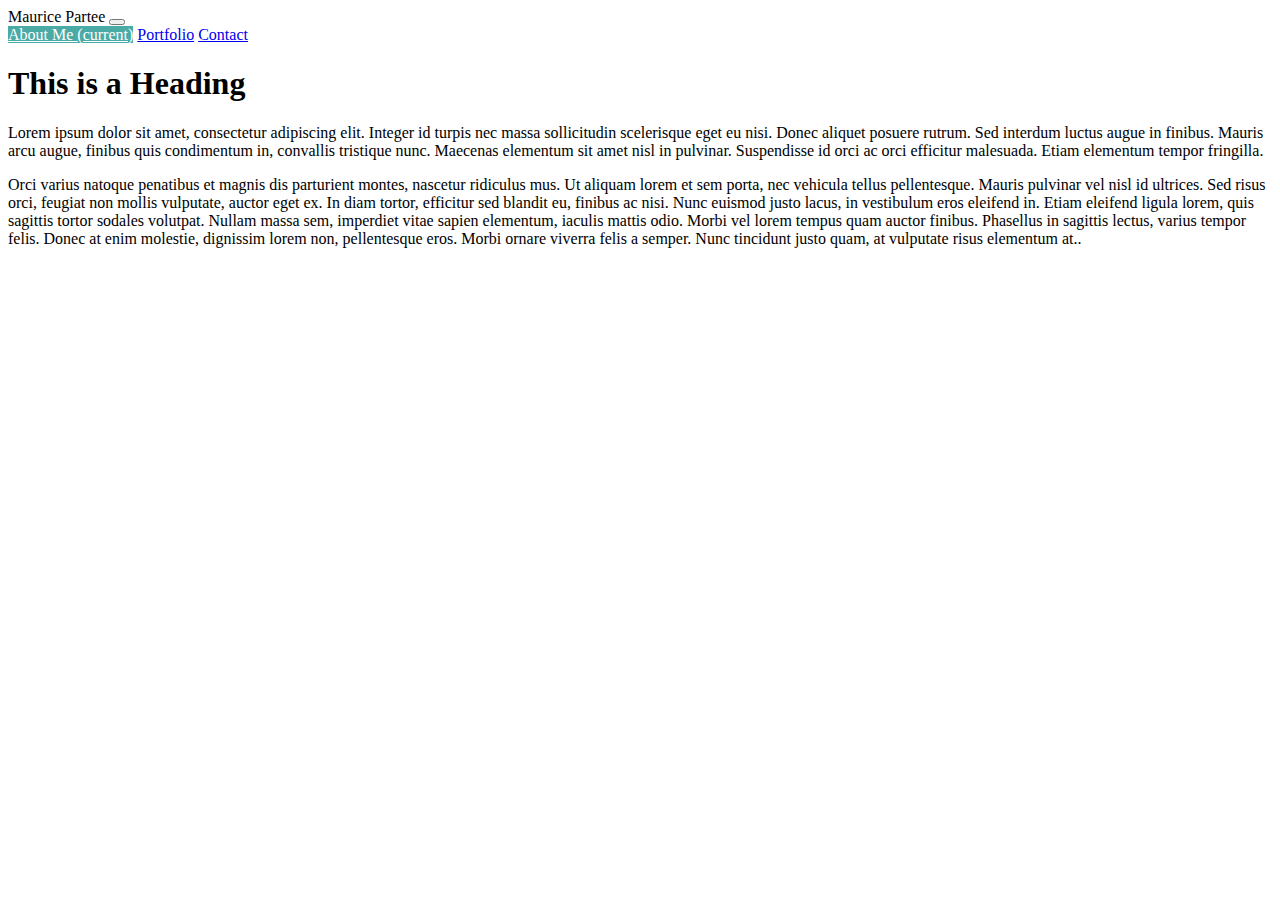
==== index.html @ bde81e00 "second commit" ====
<!DOCTYPE html>
<html>
<head>
    <meta charset="UTF-8">
    <meta name="viewport" content="width=device-width, initial-scale=1.0">
    <meta http-equiv="X-UA-Compatible" content="ie=edge">
    <title>Maurice Partee About me</title>
    <link rel="stylesheet" href="https://stackpath.bootstrapcdn.com/bootstrap/4.1.3/css/bootstrap.min.css"
          integrity="sha384-MCw98/SFnGE8fJT3GXwEOngsV7Zt27NXFoaoApmYm81iuXoPkFOJwJ8ERdknLPMO" crossorigin="anonymous">
    <link href="./assets/style.css" rel="stylesheet" type="text/css">
</head>

<body>

<nav class="navbar navbar-expand-lg navbar-light bg-light">
    <a class="navbar-brand">Maurice Partee</a>
    <button class="navbar-toggler" type="button" data-toggle="collapse" data-target="#navbarNavAltMarkup"
            aria-controls="navbarNavAltMarkup" aria-expanded="false" aria-label="Toggle navigation">
        <span class="navbar-toggler-icon"></span>
    </button>
    <div class="collapse navbar-collapse justify-content-end" id="navbarNavAltMarkup">
        <div class="nav nav-pills mb-3" id="pills-tab" role="tablist">
            <a class="nav-item nav-link active" href="index.html">About Me <span class="sr-only">(current)</span></a>
            <a class="nav-item nav-link disabled" href="portfolio.html">Portfolio</a>
            <a class="nav-item nav-link disabled" href="contact.html">Contact</a>
            <!--<a class="nav-item nav-link disabled" href="#">Disabled</a>-->
        </div>
    </div>
</nav>

<h1>This is a Heading</h1>
<p>Lorem ipsum dolor sit amet, consectetur adipiscing elit. Integer id turpis nec massa sollicitudin scelerisque eget eu
    nisi. Donec aliquet posuere rutrum. Sed interdum luctus augue in finibus. Mauris arcu augue, finibus quis
    condimentum in, convallis tristique nunc. Maecenas elementum sit amet nisl in pulvinar. Suspendisse id orci ac orci
    efficitur malesuada. Etiam elementum tempor fringilla.</p>


<p>Orci varius natoque penatibus et magnis dis parturient montes, nascetur ridiculus mus. Ut aliquam lorem et sem
    porta, nec vehicula tellus pellentesque. Mauris pulvinar vel nisl id ultrices. Sed risus orci, feugiat non mollis
    vulputate, auctor eget ex. In diam tortor, efficitur sed blandit eu, finibus ac nisi. Nunc euismod justo lacus, in
    vestibulum eros eleifend in. Etiam eleifend ligula lorem, quis sagittis tortor sodales volutpat. Nullam massa sem,
    imperdiet vitae sapien elementum, iaculis mattis odio. Morbi vel lorem tempus quam auctor finibus. Phasellus in
    sagittis lectus, varius tempor felis. Donec at enim molestie, dignissim lorem non, pellentesque eros. Morbi ornare
    viverra felis a semper. Nunc tincidunt justo quam, at vulputate risus elementum at..</p>

</body>
</htm
---- assets/style.css ----
.nav-pills .nav-link.active, .nav-pills .show>.nav-link {
    color: #fff;
    background-color: #4aaaa5;
.navbar-expand-lg .navbar-collapse {
    align-content: flex-end;
}
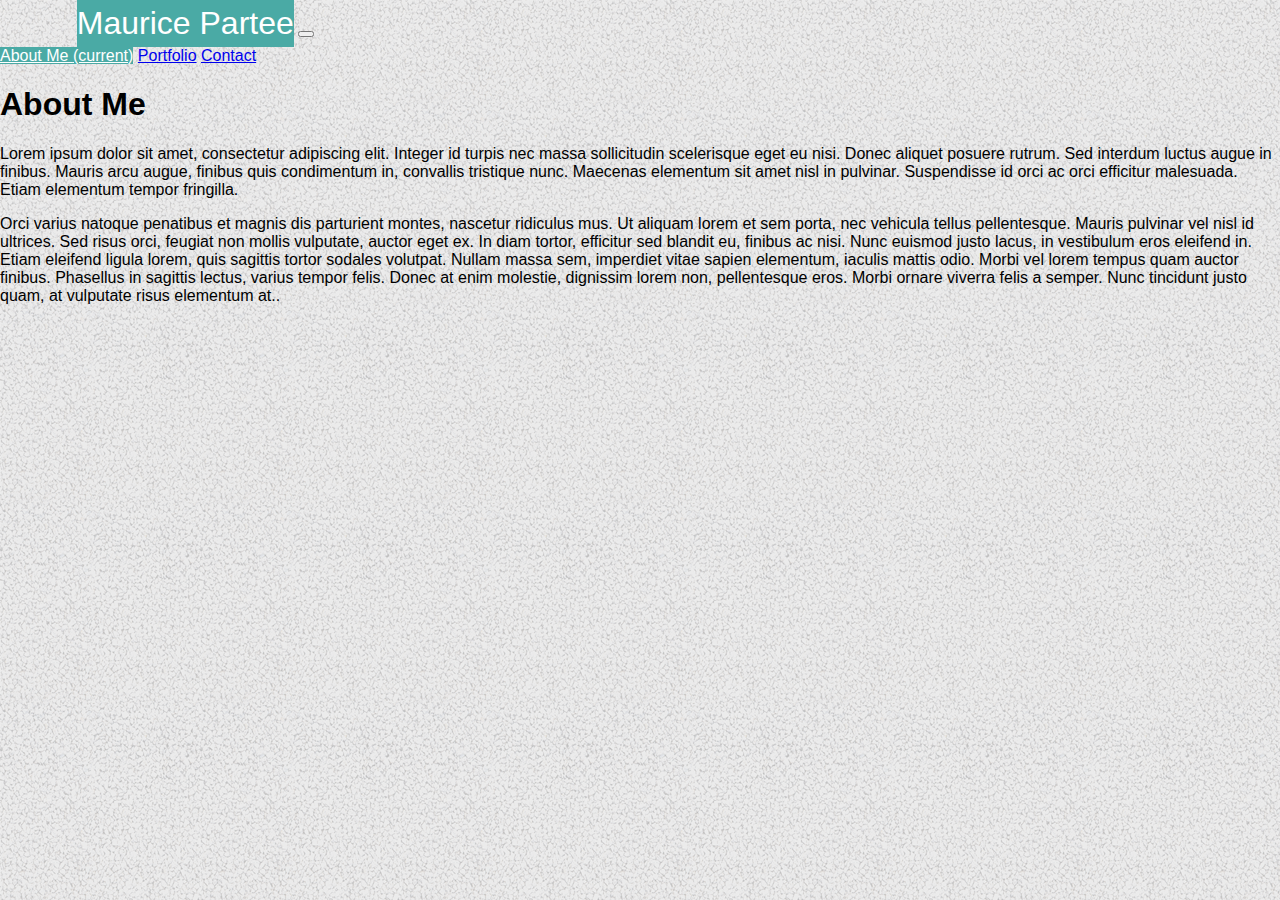
==== commit 970600ed: "completed nav bar styling and added image folders" ====
--- a/index.html
+++ b/index.html
@@ -7,12 +7,12 @@
     <title>Maurice Partee About me</title>
     <link rel="stylesheet" href="https://stackpath.bootstrapcdn.com/bootstrap/4.1.3/css/bootstrap.min.css"
           integrity="sha384-MCw98/SFnGE8fJT3GXwEOngsV7Zt27NXFoaoApmYm81iuXoPkFOJwJ8ERdknLPMO" crossorigin="anonymous">
-    <link href="./assets/style.css" rel="stylesheet" type="text/css">
+    <link href="./assets/css/style.css" rel="stylesheet" type="text/css">
 </head>
 
 <body>
 
-<nav class="navbar navbar-expand-lg navbar-light bg-light">
+<nav class="navbar navbar-expand-lg navbar-light bg-light white-text">
     <a class="navbar-brand">Maurice Partee</a>
     <button class="navbar-toggler" type="button" data-toggle="collapse" data-target="#navbarNavAltMarkup"
             aria-controls="navbarNavAltMarkup" aria-expanded="false" aria-label="Toggle navigation">
@@ -28,20 +28,30 @@
     </div>
 </nav>
 
-<h1>This is a Heading</h1>
-<p>Lorem ipsum dolor sit amet, consectetur adipiscing elit. Integer id turpis nec massa sollicitudin scelerisque eget eu
-    nisi. Donec aliquet posuere rutrum. Sed interdum luctus augue in finibus. Mauris arcu augue, finibus quis
-    condimentum in, convallis tristique nunc. Maecenas elementum sit amet nisl in pulvinar. Suspendisse id orci ac orci
-    efficitur malesuada. Etiam elementum tempor fringilla.</p>
+<div>
+
+    <h1>About Me</h1>
+
+    <p>Lorem ipsum dolor sit amet, consectetur adipiscing elit. Integer id turpis nec massa sollicitudin scelerisque
+        eget eu
+        nisi. Donec aliquet posuere rutrum. Sed interdum luctus augue in finibus. Mauris arcu augue, finibus quis
+        condimentum in, convallis tristique nunc. Maecenas elementum sit amet nisl in pulvinar. Suspendisse id orci ac
+        orci
+        efficitur malesuada. Etiam elementum tempor fringilla.</p>
 
 
-<p>Orci varius natoque penatibus et magnis dis parturient montes, nascetur ridiculus mus. Ut aliquam lorem et sem
-    porta, nec vehicula tellus pellentesque. Mauris pulvinar vel nisl id ultrices. Sed risus orci, feugiat non mollis
-    vulputate, auctor eget ex. In diam tortor, efficitur sed blandit eu, finibus ac nisi. Nunc euismod justo lacus, in
-    vestibulum eros eleifend in. Etiam eleifend ligula lorem, quis sagittis tortor sodales volutpat. Nullam massa sem,
-    imperdiet vitae sapien elementum, iaculis mattis odio. Morbi vel lorem tempus quam auctor finibus. Phasellus in
-    sagittis lectus, varius tempor felis. Donec at enim molestie, dignissim lorem non, pellentesque eros. Morbi ornare
-    viverra felis a semper. Nunc tincidunt justo quam, at vulputate risus elementum at..</p>
+    <p>Orci varius natoque penatibus et magnis dis parturient montes, nascetur ridiculus mus. Ut aliquam lorem et sem
+        porta, nec vehicula tellus pellentesque. Mauris pulvinar vel nisl id ultrices. Sed risus orci, feugiat non
+        mollis
+        vulputate, auctor eget ex. In diam tortor, efficitur sed blandit eu, finibus ac nisi. Nunc euismod justo lacus,
+        in
+        vestibulum eros eleifend in. Etiam eleifend ligula lorem, quis sagittis tortor sodales volutpat. Nullam massa
+        sem,
+        imperdiet vitae sapien elementum, iaculis mattis odio. Morbi vel lorem tempus quam auctor finibus. Phasellus in
+        sagittis lectus, varius tempor felis. Donec at enim molestie, dignissim lorem non, pellentesque eros. Morbi
+        ornare
+        viverra felis a semper. Nunc tincidunt justo quam, at vulputate risus elementum at..</p>
+</div>
 
 </body>
 </htm--- a/assets/css/style.css
+++ b/assets/css/style.css
@@ -0,0 +1,32 @@
+/*Change tab on right side of nav bar*/
+.navbar-brand {
+    display: inline-block;
+    padding-top: .3125rem;
+    padding-bottom: .3125rem;
+    margin-left: 6%;
+    font-size: 32px;
+    line-height: inherit;
+    white-space: nowrap;
+    color: white;
+    background-color: #4aaaa5;
+}
+
+/*Nav bar link styling on right side of page*/
+.nav-pills .nav-link.active, .nav-pills .show > .nav-link {
+    color: #fff;
+    background-color: #4aaaa5;
+}
+
+/*Make text white*/
+.white-text {
+    color: white;
+}
+
+/*Body styling*/
+body {
+    margin: 0;
+    background-image: url("./Background.png");
+    min-height: 100%;
+    font-family: 'Arial', 'Helvetica Neue', Helvetica, sans-serif;
+    width: 100%;
+}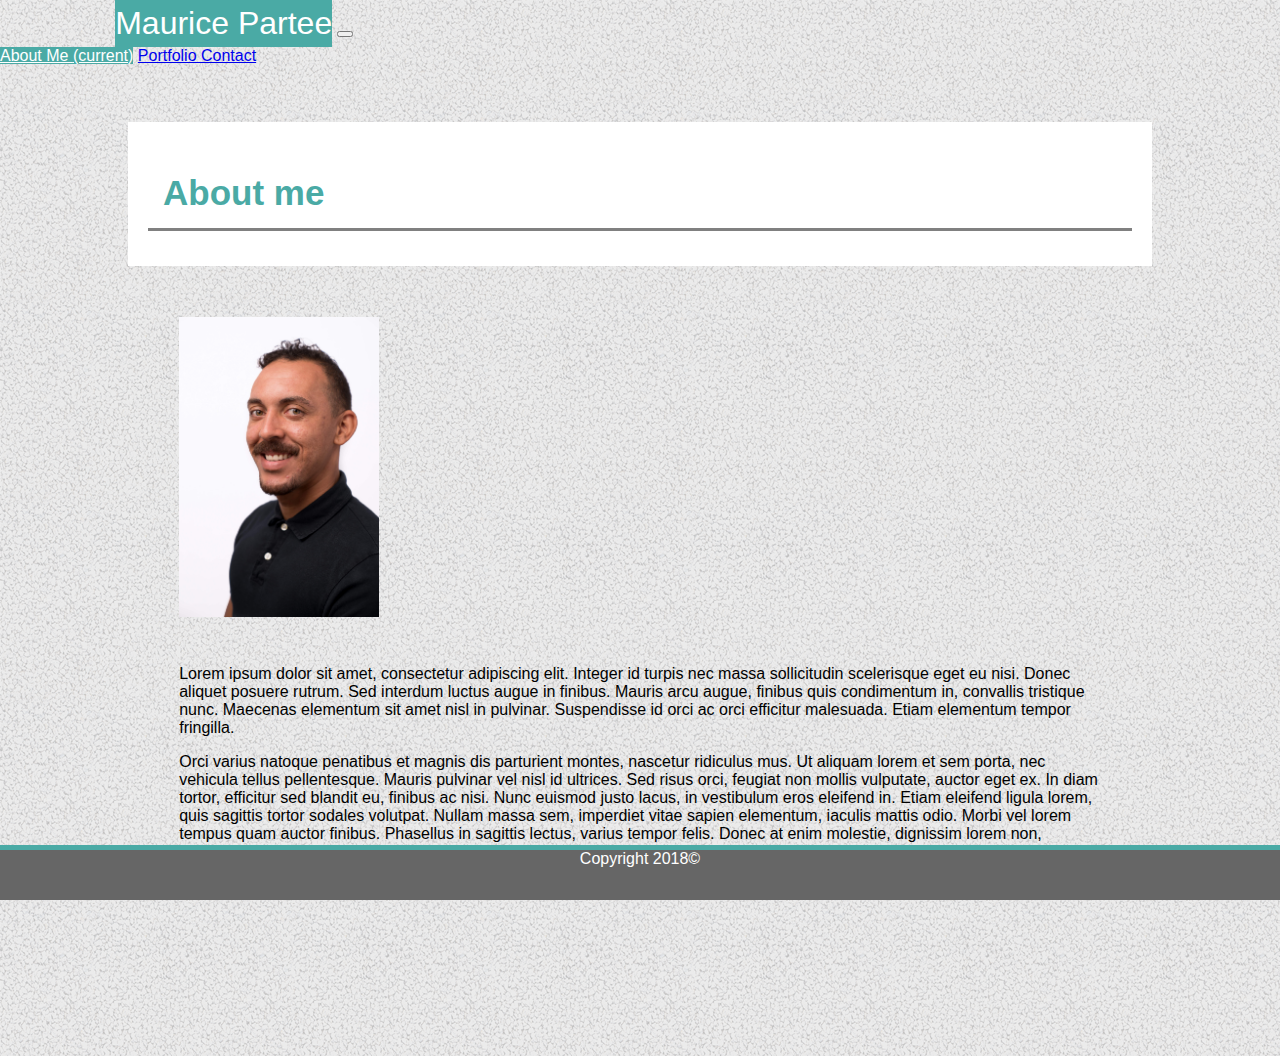
==== commit 83afc5b1: "updated styling for index page needs navbar tweek sm scrn" ====
--- a/index.html
+++ b/index.html
@@ -21,37 +21,56 @@
     <div class="collapse navbar-collapse justify-content-end" id="navbarNavAltMarkup">
         <div class="nav nav-pills mb-3" id="pills-tab" role="tablist">
             <a class="nav-item nav-link active" href="index.html">About Me <span class="sr-only">(current)</span></a>
-            <a class="nav-item nav-link disabled" href="portfolio.html">Portfolio</a>
+            <a class="nav-item nav-link disabled" href="portfolio.html">Portfolio </a>
             <a class="nav-item nav-link disabled" href="contact.html">Contact</a>
             <!--<a class="nav-item nav-link disabled" href="#">Disabled</a>-->
         </div>
     </div>
 </nav>
 
-<div>
+<div class="card">
 
-    <h1>About Me</h1>
+    <div class="card-header">
+        <h1> About me</h1>
+    </div>
 
-    <p>Lorem ipsum dolor sit amet, consectetur adipiscing elit. Integer id turpis nec massa sollicitudin scelerisque
-        eget eu
-        nisi. Donec aliquet posuere rutrum. Sed interdum luctus augue in finibus. Mauris arcu augue, finibus quis
-        condimentum in, convallis tristique nunc. Maecenas elementum sit amet nisl in pulvinar. Suspendisse id orci ac
-        orci
-        efficitur malesuada. Etiam elementum tempor fringilla.</p>
+    <div class="card-body">
+
+        <img class="card-img-top img-thumbnail float-left justify-content-start" src="./assets/images/profile_photo.jpg" alt="Card image">
+
+        <p>Lorem ipsum dolor sit amet, consectetur adipiscing elit. Integer id turpis nec massa sollicitudin scelerisque
+            eget eu
+            nisi. Donec aliquet posuere rutrum. Sed interdum luctus augue in finibus. Mauris arcu augue, finibus quis
+            condimentum in, convallis tristique nunc. Maecenas elementum sit amet nisl in pulvinar. Suspendisse id orci
+            ac
+            orci
+            efficitur malesuada. Etiam elementum tempor fringilla.</p>
 
 
-    <p>Orci varius natoque penatibus et magnis dis parturient montes, nascetur ridiculus mus. Ut aliquam lorem et sem
-        porta, nec vehicula tellus pellentesque. Mauris pulvinar vel nisl id ultrices. Sed risus orci, feugiat non
-        mollis
-        vulputate, auctor eget ex. In diam tortor, efficitur sed blandit eu, finibus ac nisi. Nunc euismod justo lacus,
-        in
-        vestibulum eros eleifend in. Etiam eleifend ligula lorem, quis sagittis tortor sodales volutpat. Nullam massa
-        sem,
-        imperdiet vitae sapien elementum, iaculis mattis odio. Morbi vel lorem tempus quam auctor finibus. Phasellus in
-        sagittis lectus, varius tempor felis. Donec at enim molestie, dignissim lorem non, pellentesque eros. Morbi
-        ornare
-        viverra felis a semper. Nunc tincidunt justo quam, at vulputate risus elementum at..</p>
+        <p>Orci varius natoque penatibus et magnis dis parturient montes, nascetur ridiculus mus. Ut aliquam lorem et
+            sem
+            porta, nec vehicula tellus pellentesque. Mauris pulvinar vel nisl id ultrices. Sed risus orci, feugiat non
+            mollis
+            vulputate, auctor eget ex. In diam tortor, efficitur sed blandit eu, finibus ac nisi. Nunc euismod justo
+            lacus,
+            in
+            vestibulum eros eleifend in. Etiam eleifend ligula lorem, quis sagittis tortor sodales volutpat. Nullam
+            massa
+            sem,
+            imperdiet vitae sapien elementum, iaculis mattis odio. Morbi vel lorem tempus quam auctor finibus. Phasellus
+            in
+            sagittis lectus, varius tempor felis. Donec at enim molestie, dignissim lorem non, pellentesque eros. Morbi
+            ornare
+            viverra felis a semper. Nunc tincidunt justo quam, at vulputate risus elementum at..</p>
+
+    </div>
 </div>
 
+<footer class="footer">
+    <div class="container">
+        <span class="justify-content-center white-text">Copyright 2018&copy</span>
+    </div>
+</footer>
+
 </body>
-</htm+</htm</html>--- a/assets/css/style.css
+++ b/assets/css/style.css
@@ -3,7 +3,7 @@
     display: inline-block;
     padding-top: .3125rem;
     padding-bottom: .3125rem;
-    margin-left: 6%;
+    margin-left: 9%;
     font-size: 32px;
     line-height: inherit;
     white-space: nowrap;
@@ -12,9 +12,17 @@
 }
 
 /*Nav bar link styling on right side of page*/
-.nav-pills .nav-link.active, .nav-pills .show > .nav-link {
+.nav-pills .nav-link.active, .nav-pills .show .nav-link {
     color: #fff;
     background-color: #4aaaa5;
+}
+/*maintains right spacing for links while screen is large*/
+    .navbar-expand-lg .navbar-collapse {
+        padding-right: 8%;
+    }
+.nav-pills {
+    margin-bottom: -6%;
+
 }
 
 /*Make text white*/
@@ -29,4 +37,46 @@
     min-height: 100%;
     font-family: 'Arial', 'Helvetica Neue', Helvetica, sans-serif;
     width: 100%;
-}+}
+/*Header styling*/
+.card-header {
+    padding: .75rem 1.25rem;
+    margin-bottom: 0;
+    background-color: white;
+    border-bottom: none;
+}
+/*About me styling*/
+.card {
+    margin: 10%;
+}
+.card-body {
+    padding: 5%;
+}
+h1{
+    color: #4aaaa5;
+    font-size: 35px;
+    border-bottom: solid;
+    border-bottom-color: grey;
+    padding: 15px;
+    font-weight: bolder;
+}
+
+.img-thumbnail {
+    width: 200px;
+    margin-right: 3%;
+    margin-bottom: 3%;
+}
+
+/*Footer styling*/
+footer {
+    /* positioning */
+    position: fixed;
+    height: 50px;
+    left: 0;
+    bottom: 0;
+    width: 100%;
+    text-align: center;
+    /* Colors */
+    background-color: #666666;
+    border-top: 5px solid #4aaaa5;
+}
